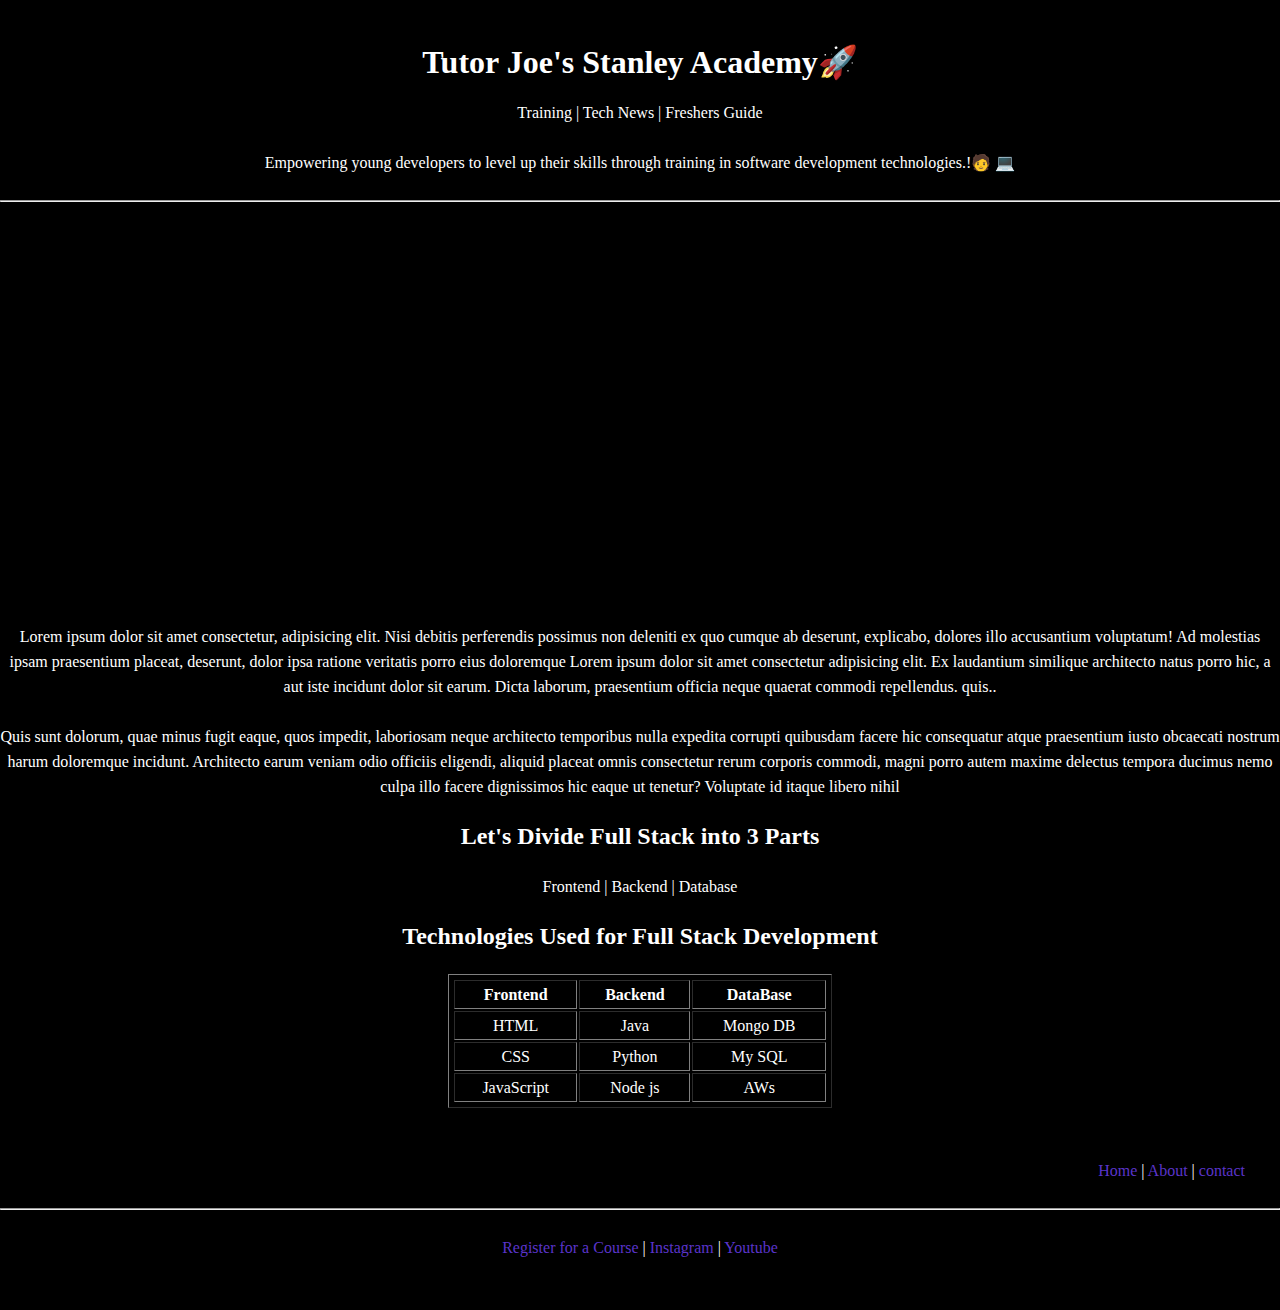
==== about.html @ 60c16057 "first commit" ====
<!DOCTYPE html>
<html lang="en">
  <head>
    <meta charset="UTF-8" />
    <meta name="viewport" content="width=device-width, initial-scale=1.0" />
    <title>About</title>
    <link rel="stylesheet" href="./register.html">
    <style>
      * {
        background-color: black;
        color: white;
        line-height: 25px;
        margin: 25px 0px;
      }
      a{
        color: rgb(90, 52, 202);
        text-decoration: none;
      }
      a:hover{
        color: white;
        transition: 1s;
      }
    </style>

  </head>

  <body>
    <center> 
       <h1>Tutor Joe's Stanley Academy🚀</h1>
       <p>Training | Tech News | Freshers Guide</p>
       <p>Empowering young developers to level up their skills through training in software development technologies.!🧑‍ 💻 </p>
       <hr />
       <section>
      <iframe
        width="560"
        height="315"
        src="https://www.youtube.com/embed/Oes56FoYABc?si=Ku1TcEvmoRaWakHa"
        title="YouTube video player"
        frameborder="0"
        allow="accelerometer; autoplay; clipboard-write; encrypted-media; gyroscope; picture-in-picture; web-share"
        referrerpolicy="strict-origin-when-cross-origin"
        allowfullscreen
      ></iframe>

      <p>
        Lorem ipsum dolor sit amet consectetur, adipisicing elit. Nisi debitis
        perferendis possimus non deleniti ex quo cumque ab deserunt, explicabo,
        dolores illo accusantium voluptatum! Ad molestias ipsam praesentium
        placeat, deserunt, dolor ipsa ratione veritatis porro eius doloremque Lorem ipsum dolor sit amet consectetur adipisicing elit. Ex laudantium similique architecto natus porro hic, a aut iste incidunt dolor sit earum. Dicta laborum, praesentium officia neque quaerat commodi repellendus.
        quis..
      </p>

      <p>
        Quis sunt dolorum, quae minus fugit eaque, quos impedit, laboriosam
        neque architecto temporibus nulla expedita corrupti quibusdam facere hic
        consequatur atque praesentium iusto obcaecati nostrum harum doloremque
        incidunt. Architecto earum veniam odio officiis eligendi, aliquid
        placeat omnis consectetur rerum corporis commodi, magni porro autem
        maxime delectus tempora ducimus nemo culpa illo facere dignissimos hic
        eaque ut tenetur? Voluptate id itaque libero nihil
      </p>
      </section>
    
     <div>
       <h2 >Let's Divide Full Stack into 3 Parts</h2>
        <span>Frontend |</span>
        <span>Backend |</span>
        <span> Database </span>
     </div>
      
 
     </center>
    <center>
      <section  >
      <h2  >Technologies Used for Full Stack Development</h2>
      <table border="1" style="width: 30%; text-align: center; padding: 3px;">
        <thead>
          <th>Frontend</th>
          <th>Backend</th>
          <th>DataBase</th>
        </thead>
        <tbody>
          <tr>
            <td>HTML</td>
            <td>Java</td>
            <td>Mongo DB</td>
          </tr>
          <tr>
            <td>CSS</td>
            <td>Python</td>
            <td>My SQL</td>
          </tr>
          <tr>
            <td>JavaScript</td>
            <td>Node js</td>
            <td>AWs</td>
          </tr>
        </tbody>
      </table>
      </section>

    </center>
       <section style="position:absolute;right: 35px;">
          <a href="./event.html">Home</a> |
         <a href="./about.html">About</a> |
        <a href="./register.html">contact</a>
       </section>
    <hr style="margin-top: 100px;" />
    <footer >
      <center>
        <p>
          <a href="register.html">Register for a Course</a> |<a
            href="https://www.instagram.com"
          >
            Instagram
          </a>
          | <a href="https://www.youtube.com">Youtube</a>
        </p>
      </center>
    </footer>
  </body>
</html>
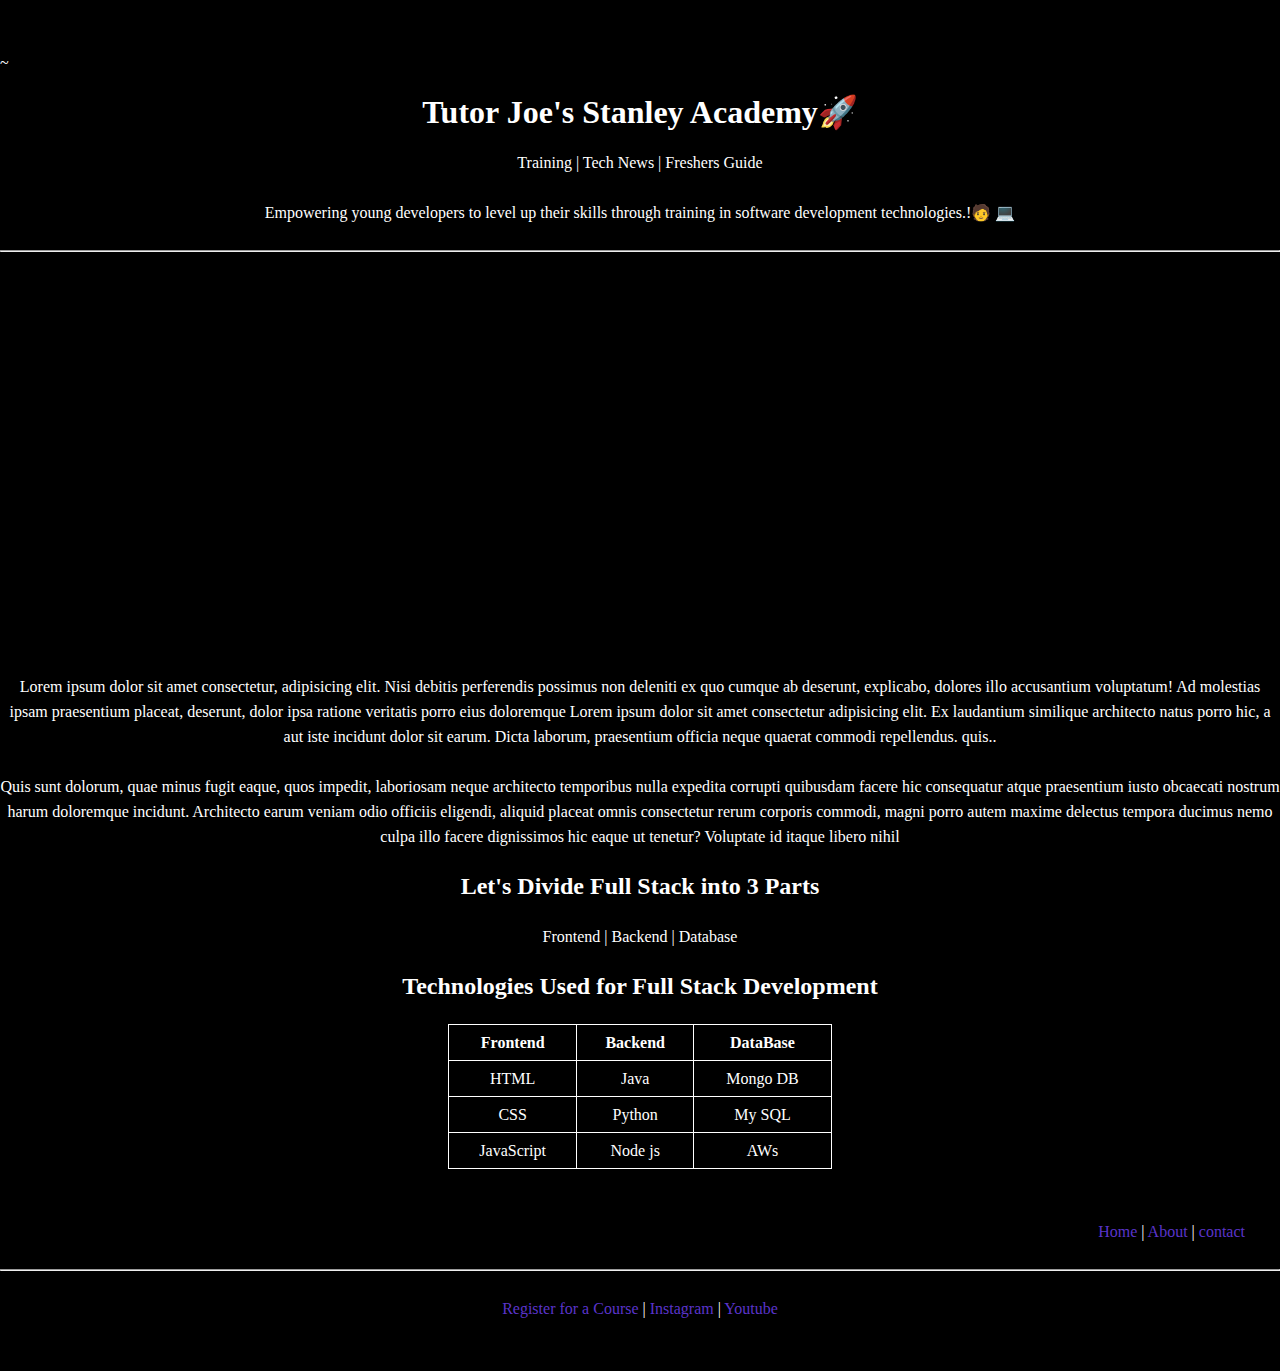
==== commit 66dd6ead: "fix bug" ====
--- a/about.html
+++ b/about.html
@@ -5,6 +5,7 @@
     <meta name="viewport" content="width=device-width, initial-scale=1.0" />
     <title>About</title>
     <link rel="stylesheet" href="./register.html">
+    <link rel="stylesheet" href="./style.css">
     <style>
       * {
         background-color: black;
@@ -20,9 +21,14 @@
         color: white;
         transition: 1s;
       }
+      table ,tr ,th ,td {
+        border-collapse: collapse;
+        border: 1px solid white;
+        padding: 5px;
+      }
     </style>
 
-  </head>
+  </head>~
 
   <body>
     <center> 
@@ -42,7 +48,7 @@
         allowfullscreen
       ></iframe>
 
-      <p>
+      <p class="index-p">
         Lorem ipsum dolor sit amet consectetur, adipisicing elit. Nisi debitis
         perferendis possimus non deleniti ex quo cumque ab deserunt, explicabo,
         dolores illo accusantium voluptatum! Ad molestias ipsam praesentium
@@ -50,7 +56,7 @@
         quis..
       </p>
 
-      <p>
+      <p class="index-p">
         Quis sunt dolorum, quae minus fugit eaque, quos impedit, laboriosam
         neque architecto temporibus nulla expedita corrupti quibusdam facere hic
         consequatur atque praesentium iusto obcaecati nostrum harum doloremque
@@ -73,7 +79,7 @@
     <center>
       <section  >
       <h2  >Technologies Used for Full Stack Development</h2>
-      <table border="1" style="width: 30%; text-align: center; padding: 3px;">
+      <table  style="width: 30%; text-align: center; padding: 3px;">
         <thead>
           <th>Frontend</th>
           <th>Backend</th>
@@ -101,7 +107,7 @@
 
     </center>
        <section style="position:absolute;right: 35px;">
-          <a href="./event.html">Home</a> |
+          <a href="./index.html">Home</a> |
          <a href="./about.html">About</a> |
         <a href="./register.html">contact</a>
        </section>
--- a/style.css
+++ b/style.css
@@ -0,0 +1,26 @@
+@media screen and (max-width: 480px) {
+  * {
+    font-size: medium;
+  }
+  .Photo-Gallery img {
+    width: 100%;
+    height: 100%;
+    padding: 10px 0px;
+    margin: 0;
+  }
+  .index-p {
+    width: 100%;
+    text-align: justify;
+    margin-left: 5px;
+    margin-right: 5px;
+  }
+  iframe {
+    width: 100%;
+    height: 100%;
+  }
+  form,
+  table {
+    margin: 20px auto;
+    padding: 1px;
+  }
+}
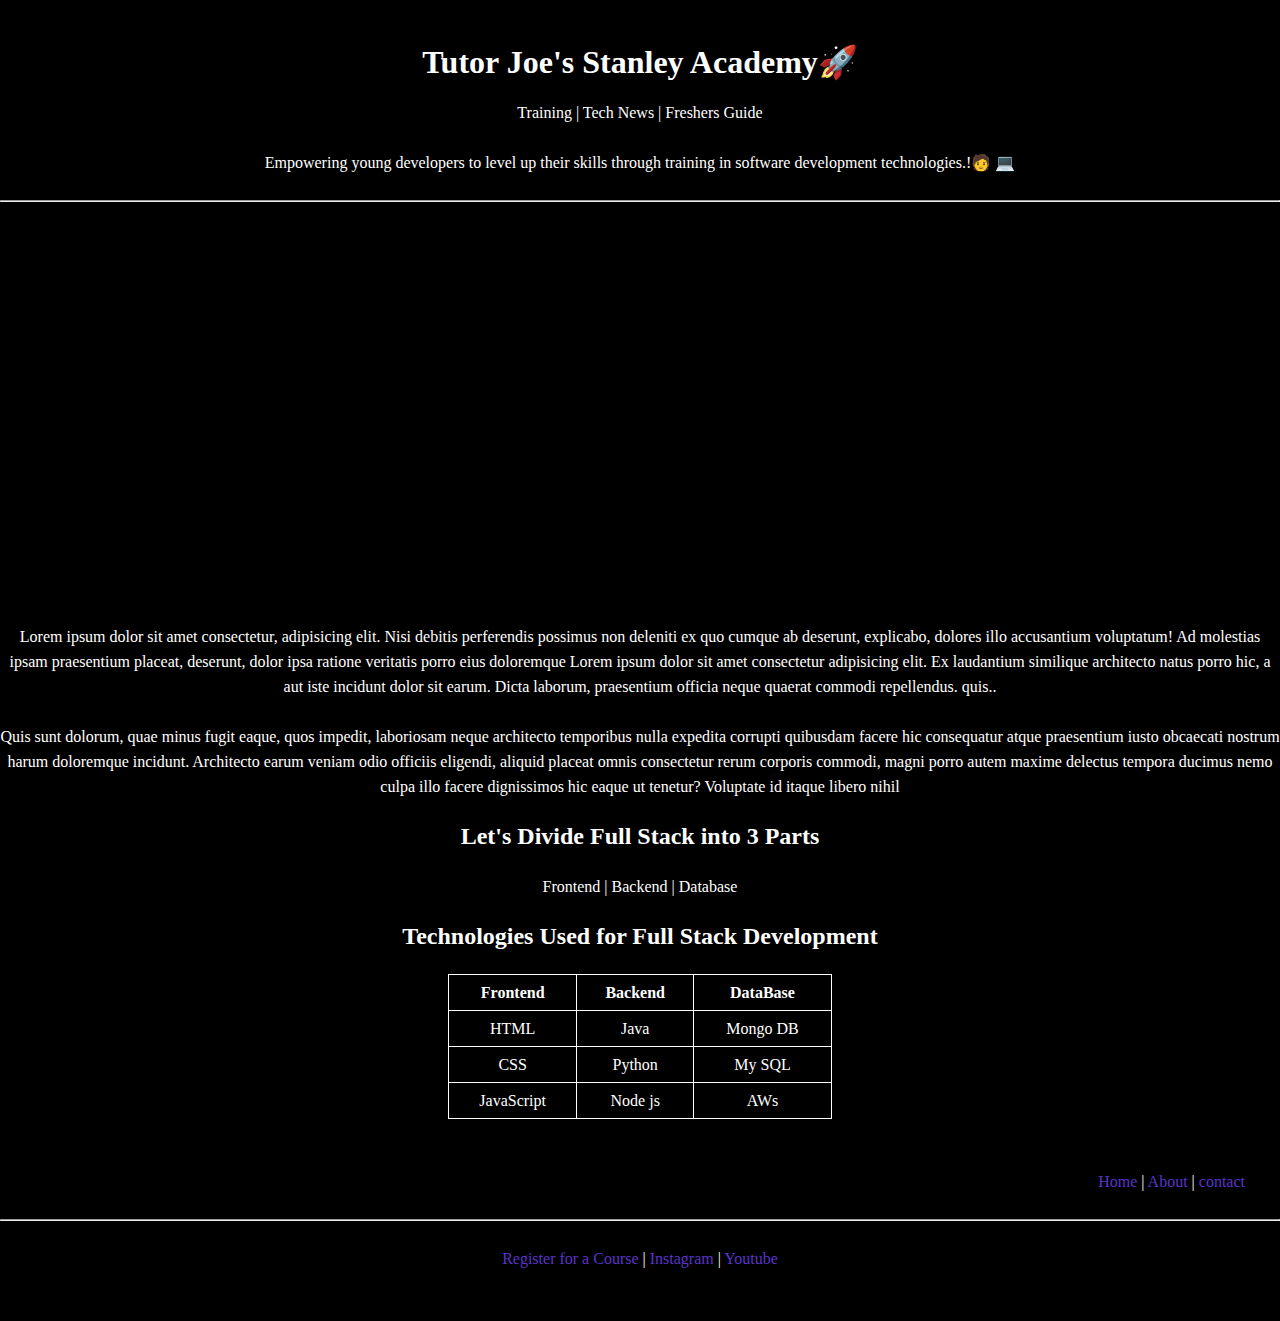
==== commit ee643635: "fix bug" ====
--- a/about.html
+++ b/about.html
@@ -4,8 +4,8 @@
     <meta charset="UTF-8" />
     <meta name="viewport" content="width=device-width, initial-scale=1.0" />
     <title>About</title>
-    <link rel="stylesheet" href="./register.html">
-    <link rel="stylesheet" href="./style.css">
+    <link rel="stylesheet" href="./register.html" />
+    <link rel="stylesheet" href="./style.css" />
     <style>
       * {
         background-color: black;
@@ -13,106 +13,110 @@
         line-height: 25px;
         margin: 25px 0px;
       }
-      a{
+      a {
         color: rgb(90, 52, 202);
         text-decoration: none;
       }
-      a:hover{
+      a:hover {
         color: white;
         transition: 1s;
       }
-      table ,tr ,th ,td {
+      table,
+      tr,
+      th,
+      td {
         border-collapse: collapse;
         border: 1px solid white;
         padding: 5px;
       }
     </style>
-
-  </head>~
+  </head>
 
   <body>
-    <center> 
-       <h1>Tutor Joe's Stanley Academy🚀</h1>
-       <p>Training | Tech News | Freshers Guide</p>
-       <p>Empowering young developers to level up their skills through training in software development technologies.!🧑‍ 💻 </p>
-       <hr />
-       <section>
-      <iframe
-        width="560"
-        height="315"
-        src="https://www.youtube.com/embed/Oes56FoYABc?si=Ku1TcEvmoRaWakHa"
-        title="YouTube video player"
-        frameborder="0"
-        allow="accelerometer; autoplay; clipboard-write; encrypted-media; gyroscope; picture-in-picture; web-share"
-        referrerpolicy="strict-origin-when-cross-origin"
-        allowfullscreen
-      ></iframe>
+    <center>
+      <h1>Tutor Joe's Stanley Academy🚀</h1>
+      <p>Training | Tech News | Freshers Guide</p>
+      <p>
+        Empowering young developers to level up their skills through training in
+        software development technologies.!🧑‍ 💻
+      </p>
+      <hr />
+      <section>
+        <iframe
+          width="560"
+          height="315"
+          src="https://www.youtube.com/embed/Oes56FoYABc?si=Ku1TcEvmoRaWakHa"
+          title="YouTube video player"
+          frameborder="0"
+          allow="accelerometer; autoplay; clipboard-write; encrypted-media; gyroscope; picture-in-picture; web-share"
+          referrerpolicy="strict-origin-when-cross-origin"
+          allowfullscreen
+        ></iframe>
 
-      <p class="index-p">
-        Lorem ipsum dolor sit amet consectetur, adipisicing elit. Nisi debitis
-        perferendis possimus non deleniti ex quo cumque ab deserunt, explicabo,
-        dolores illo accusantium voluptatum! Ad molestias ipsam praesentium
-        placeat, deserunt, dolor ipsa ratione veritatis porro eius doloremque Lorem ipsum dolor sit amet consectetur adipisicing elit. Ex laudantium similique architecto natus porro hic, a aut iste incidunt dolor sit earum. Dicta laborum, praesentium officia neque quaerat commodi repellendus.
-        quis..
-      </p>
+        <p class="index-p">
+          Lorem ipsum dolor sit amet consectetur, adipisicing elit. Nisi debitis
+          perferendis possimus non deleniti ex quo cumque ab deserunt,
+          explicabo, dolores illo accusantium voluptatum! Ad molestias ipsam
+          praesentium placeat, deserunt, dolor ipsa ratione veritatis porro eius
+          doloremque Lorem ipsum dolor sit amet consectetur adipisicing elit. Ex
+          laudantium similique architecto natus porro hic, a aut iste incidunt
+          dolor sit earum. Dicta laborum, praesentium officia neque quaerat
+          commodi repellendus. quis..
+        </p>
 
-      <p class="index-p">
-        Quis sunt dolorum, quae minus fugit eaque, quos impedit, laboriosam
-        neque architecto temporibus nulla expedita corrupti quibusdam facere hic
-        consequatur atque praesentium iusto obcaecati nostrum harum doloremque
-        incidunt. Architecto earum veniam odio officiis eligendi, aliquid
-        placeat omnis consectetur rerum corporis commodi, magni porro autem
-        maxime delectus tempora ducimus nemo culpa illo facere dignissimos hic
-        eaque ut tenetur? Voluptate id itaque libero nihil
-      </p>
+        <p class="index-p">
+          Quis sunt dolorum, quae minus fugit eaque, quos impedit, laboriosam
+          neque architecto temporibus nulla expedita corrupti quibusdam facere
+          hic consequatur atque praesentium iusto obcaecati nostrum harum
+          doloremque incidunt. Architecto earum veniam odio officiis eligendi,
+          aliquid placeat omnis consectetur rerum corporis commodi, magni porro
+          autem maxime delectus tempora ducimus nemo culpa illo facere
+          dignissimos hic eaque ut tenetur? Voluptate id itaque libero nihil
+        </p>
       </section>
-    
-     <div>
-       <h2 >Let's Divide Full Stack into 3 Parts</h2>
+
+      <div>
+        <h2>Let's Divide Full Stack into 3 Parts</h2>
         <span>Frontend |</span>
         <span>Backend |</span>
         <span> Database </span>
-     </div>
-      
- 
-     </center>
+      </div>
+    </center>
     <center>
-      <section  >
-      <h2  >Technologies Used for Full Stack Development</h2>
-      <table  style="width: 30%; text-align: center; padding: 3px;">
-        <thead>
-          <th>Frontend</th>
-          <th>Backend</th>
-          <th>DataBase</th>
-        </thead>
-        <tbody>
-          <tr>
-            <td>HTML</td>
-            <td>Java</td>
-            <td>Mongo DB</td>
-          </tr>
-          <tr>
-            <td>CSS</td>
-            <td>Python</td>
-            <td>My SQL</td>
-          </tr>
-          <tr>
-            <td>JavaScript</td>
-            <td>Node js</td>
-            <td>AWs</td>
-          </tr>
-        </tbody>
-      </table>
+      <section>
+        <h2>Technologies Used for Full Stack Development</h2>
+        <table style="width: 30%; text-align: center; padding: 3px">
+          <thead>
+            <th>Frontend</th>
+            <th>Backend</th>
+            <th>DataBase</th>
+          </thead>
+          <tbody>
+            <tr>
+              <td>HTML</td>
+              <td>Java</td>
+              <td>Mongo DB</td>
+            </tr>
+            <tr>
+              <td>CSS</td>
+              <td>Python</td>
+              <td>My SQL</td>
+            </tr>
+            <tr>
+              <td>JavaScript</td>
+              <td>Node js</td>
+              <td>AWs</td>
+            </tr>
+          </tbody>
+        </table>
       </section>
-
     </center>
-       <section style="position:absolute;right: 35px;">
-          <a href="./index.html">Home</a> |
-         <a href="./about.html">About</a> |
-        <a href="./register.html">contact</a>
-       </section>
-    <hr style="margin-top: 100px;" />
-    <footer >
+    <section style="position: absolute; right: 35px">
+      <a href="./index.html">Home</a> | <a href="./about.html">About</a> |
+      <a href="./register.html">contact</a>
+    </section>
+    <hr style="margin-top: 100px" />
+    <footer>
       <center>
         <p>
           <a href="register.html">Register for a Course</a> |<a
